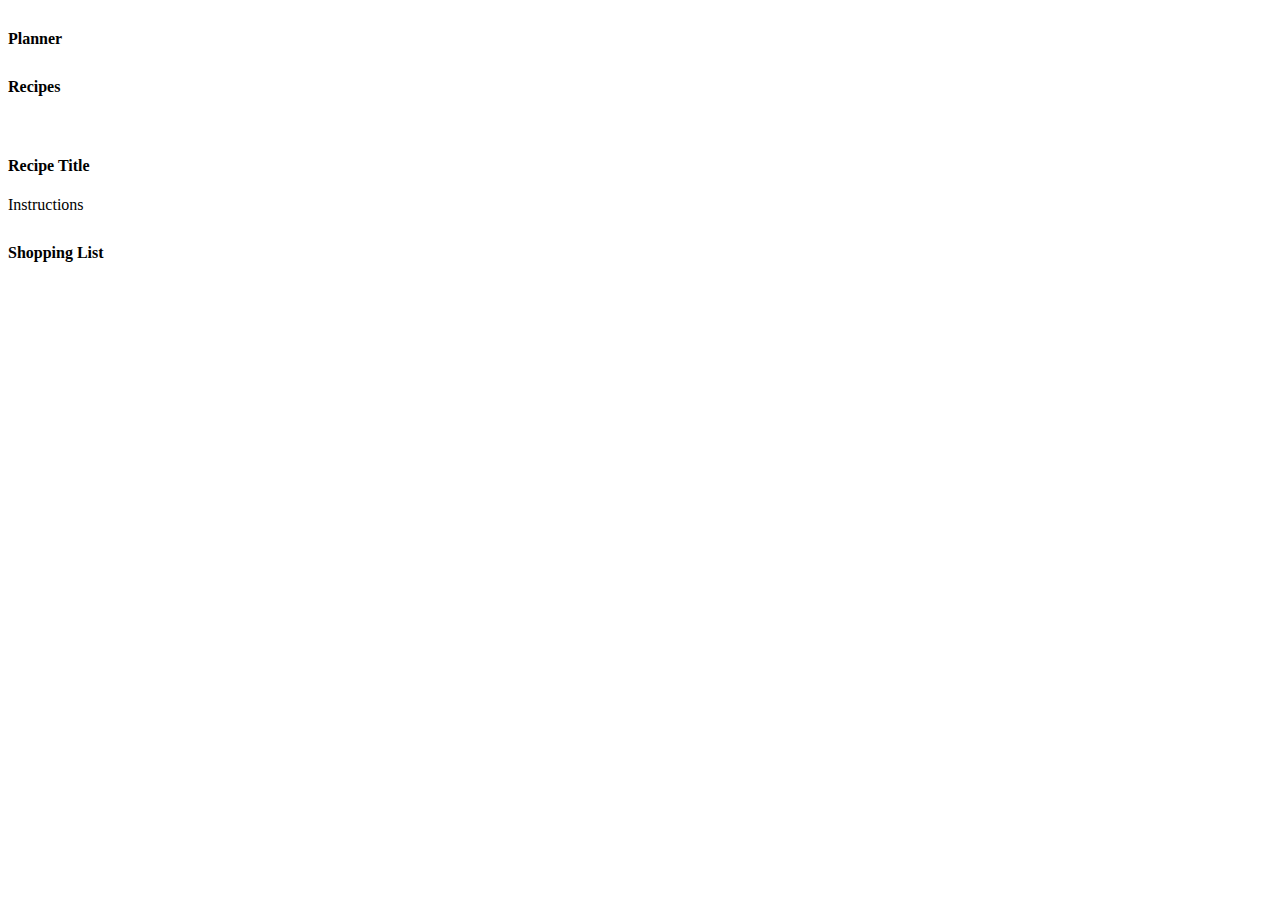
==== src/main/resources/templates/index.html @ ab843f36 "Link reference added from index page to meal planner page. Meal planner html initiated." ====
<!DOCTYPE html>
<html lang="en" xmlns="http://www.w3.org/1999/xhtml" xmlns:th="http://www.thymeleaf.org">
<head>
    <div th:replace="header.html :: copy"></div>
</head>

<body class="bg">
<!-- Background -->

<!-- Navigation -->
<div th:replace="navbar.html :: copy"></div>

<!-- Page Content -->
<div class="container" style="margin-top:30px">
    <!-- Page Heading -->
    <div  class="card">
        <div class="card-title">
            <h4 class="my-recipes">Planner <a class="my-recipes-link" href="/mealplan"><i class="fas fa-chevron-circle-right"></i></a></h4>
        </div>
    </div>

</div>
<!-- /.container -->

<!-- Page Content -->
<div class="container" style="margin-top:30px">
    <!-- Page Heading -->
    <div  class="card">
        <div class="card-title">
            <h4 class="my-recipes">Recipes <a class="my-recipes-link" href="/recipe"><i class="fas fa-chevron-circle-right"></i></a></h4>
        </div>
        <div class="card-body">
            <div class="row">
                <th:block th:each="recipe : ${recipes}">
                    <div class="col-lg-3 col-md-4 col-sm-6 portfolio-item">
                        <div class="card h-100">
                            <a href="#"><img class="card-img-top" th:attr="src=${recipe.getImage()}" ></a>
                            <div class="card-body">
                                <h4 class="card-title">
                                    <a th:href="@{'/recipe/' + ${recipe.getId()}}"  th:text = "${recipe.getTitle()}">Recipe Title</a>
                                </h4>
                                <p class="card-text" th:text="${recipe.getInstructions()}">Instructions</p>
                            </div>
                        </div>
                    </div>
                </th:block>
            </div>
        </div>
    </div>

</div>
<!-- /.container -->

<!-- Page Content -->
<div class="container" style="margin-top:30px">
    <!-- Page Heading -->
    <div  class="card">
        <div class="card-title">
            <h4 class="my-recipes">Shopping List<a class="my-recipes-link" href=""><i class="fas fa-chevron-circle-right"></i></a></h4>
        </div>
    </div>

</div>
<!-- /.container -->

<div th:replace="footer.html :: copy"></div>

<!-- Bootstrap core JavaScript -->
<script src="https://code.jquery.com/jquery-3.2.1.slim.min.js" integrity="sha384-KJ3o2DKtIkvYIK3UENzmM7KCkRr/rE9/Qpg6aAZGJwFDMVNA/GpGFF93hXpG5KkN" crossorigin="anonymous"></script>
<script src="https://cdnjs.cloudflare.com/ajax/libs/popper.js/1.12.9/umd/popper.min.js" integrity="sha384-ApNbgh9B+Y1QKtv3Rn7W3mgPxhU9K/ScQsAP7hUibX39j7fakFPskvXusvfa0b4Q" crossorigin="anonymous"></script>
<script src="https://maxcdn.bootstrapcdn.com/bootstrap/4.0.0/js/bootstrap.min.js" integrity="sha384-JZR6Spejh4U02d8jOt6vLEHfe/JQGiRRSQQxSfFWpi1MquVdAyjUar5+76PVCmYl" crossorigin="anonymous"></script>

</body>

</html>
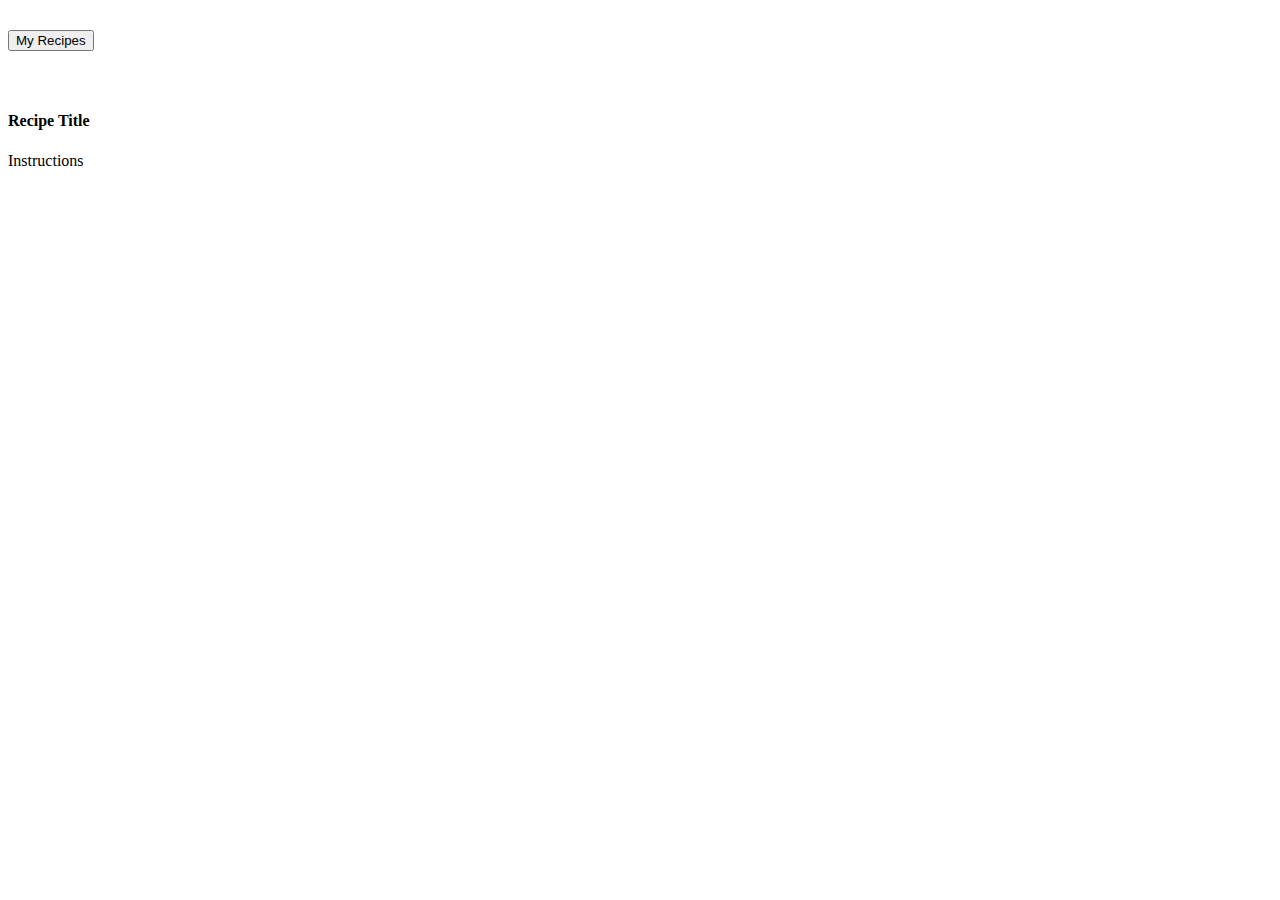
==== commit 77e7a7dd: "Collapse Recipe list view on index page." ====
--- a/src/main/resources/templates/index.html
+++ b/src/main/resources/templates/index.html
@@ -10,56 +10,45 @@
 <!-- Navigation -->
 <div th:replace="navbar.html :: copy"></div>
 
-<!-- Page Content -->
-<div class="container" style="margin-top:30px">
-    <!-- Page Heading -->
-    <div  class="card">
-        <div class="card-title">
-            <h4 class="my-recipes">Planner <a class="my-recipes-link" href="/mealplan"><i class="fas fa-chevron-circle-right"></i></a></h4>
-        </div>
-    </div>
-
-</div>
-<!-- /.container -->
 
 <!-- Page Content -->
 <div class="container" style="margin-top:30px">
-    <!-- Page Heading -->
-    <div  class="card">
-        <div class="card-title">
-            <h4 class="my-recipes">Recipes <a class="my-recipes-link" href="/recipe"><i class="fas fa-chevron-circle-right"></i></a></h4>
-        </div>
-        <div class="card-body">
-            <div class="row">
-                <th:block th:each="recipe : ${recipes}">
-                    <div class="col-lg-3 col-md-4 col-sm-6 portfolio-item">
-                        <div class="card h-100">
-                            <a href="#"><img class="card-img-top" th:attr="src=${recipe.getImage()}" ></a>
-                            <div class="card-body">
-                                <h4 class="card-title">
-                                    <a th:href="@{'/recipe/' + ${recipe.getId()}}"  th:text = "${recipe.getTitle()}">Recipe Title</a>
-                                </h4>
-                                <p class="card-text" th:text="${recipe.getInstructions()}">Instructions</p>
+
+    <div id="accordion">
+        <div class="card">
+            <div class="card-header" id="headingOne">
+                <h5 class="mb-0">
+                    <button class="btn btn-link" data-toggle="collapse" data-target="#collapseOne" aria-expanded="false" aria-controls="collapseOne" >
+                        My Recipes <a href="/recipemanager"><i class="fas fa-chevron-circle-right"></i></a>
+                    </button>
+                </h5>
+            </div>
+
+            <div id="collapseOne" class="collapse show" aria-labelledby="headingOne" data-parent="#accordion">
+                <div class="card-body">
+                    <div class="row">
+                        <th:block th:each="recipe : ${recipes}">
+                            <div class="col-lg-3 col-md-4 col-sm-6 portfolio-item">
+                                <div class="card h-100">
+                                    <a href="#"><img class="card-img-top" th:attr="src=${recipe.getImage()}" ></a>
+                                    <div class="card-body">
+                                        <h4 class="card-title">
+                                            <a th:href="@{'/recipe/' + ${recipe.getId()}}"  th:text = "${recipe.getTitle()}">Recipe Title</a>
+                                        </h4>
+                                        <p class="card-text" th:text="${recipe.getInstructions()}">Instructions</p>
+                                    </div>
+                                </div>
                             </div>
-                        </div>
+                        </th:block>
                     </div>
-                </th:block>
+                </div>
             </div>
         </div>
+
     </div>
 
-</div>
-<!-- /.container -->
-
-<!-- Page Content -->
-<div class="container" style="margin-top:30px">
     <!-- Page Heading -->
-    <div  class="card">
-        <div class="card-title">
-            <h4 class="my-recipes">Shopping List<a class="my-recipes-link" href=""><i class="fas fa-chevron-circle-right"></i></a></h4>
-        </div>
-    </div>
-
+    
 </div>
 <!-- /.container -->
 
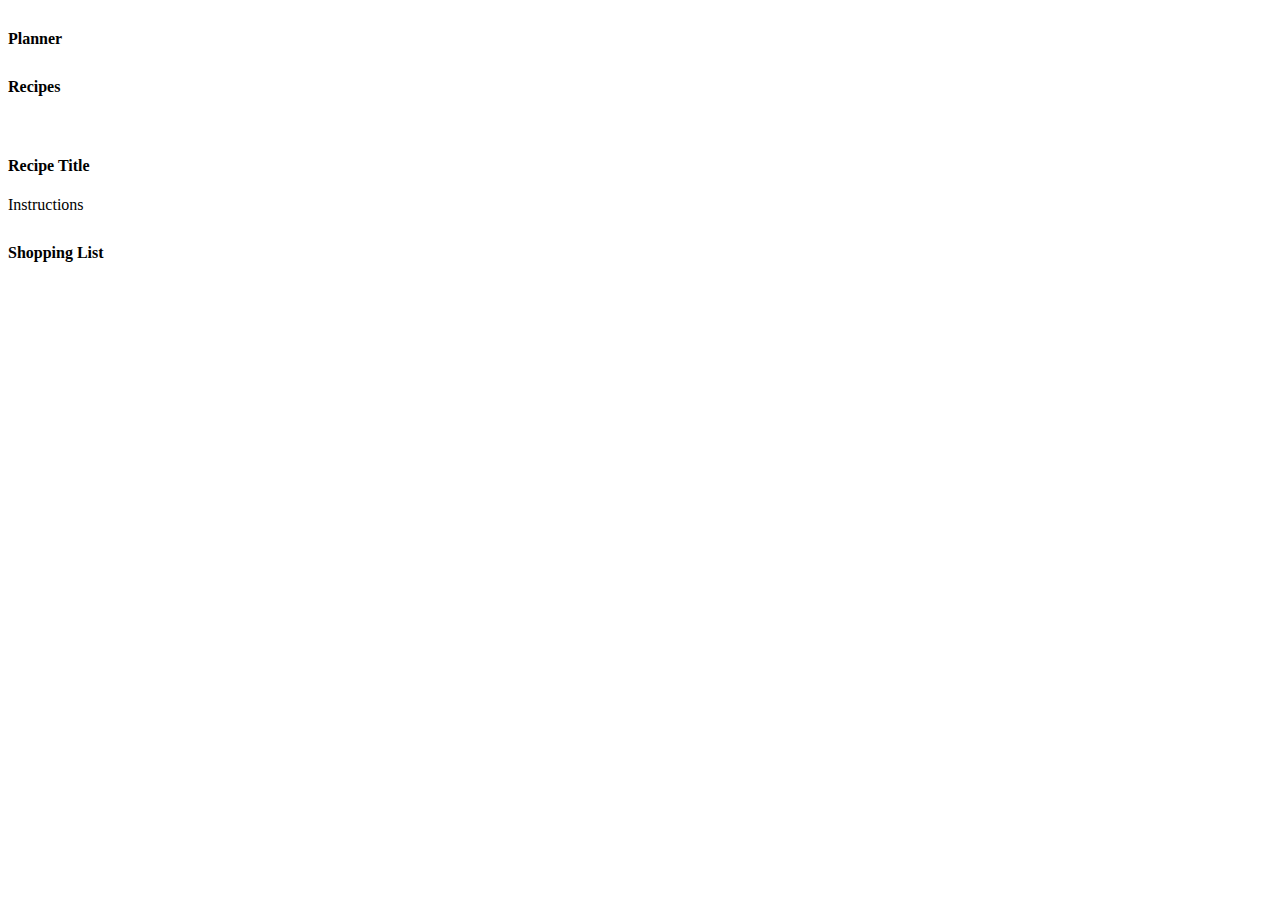
==== commit fff78192: "Merge pull request #13 from martaJesztak/feature/meal_plan" ====
--- a/src/main/resources/templates/index.html
+++ b/src/main/resources/templates/index.html
@@ -10,45 +10,56 @@
 <!-- Navigation -->
 <div th:replace="navbar.html :: copy"></div>
 
+<!-- Page Content -->
+<div class="container" style="margin-top:30px">
+    <!-- Page Heading -->
+    <div  class="card">
+        <div class="card-title">
+            <h4 class="my-recipes">Planner <a class="my-recipes-link" href="/mealplan"><i class="fas fa-chevron-circle-right"></i></a></h4>
+        </div>
+    </div>
+
+</div>
+<!-- /.container -->
 
 <!-- Page Content -->
 <div class="container" style="margin-top:30px">
-
-    <div id="accordion">
-        <div class="card">
-            <div class="card-header" id="headingOne">
-                <h5 class="mb-0">
-                    <button class="btn btn-link" data-toggle="collapse" data-target="#collapseOne" aria-expanded="false" aria-controls="collapseOne" >
-                        My Recipes <a href="/recipemanager"><i class="fas fa-chevron-circle-right"></i></a>
-                    </button>
-                </h5>
-            </div>
-
-            <div id="collapseOne" class="collapse show" aria-labelledby="headingOne" data-parent="#accordion">
-                <div class="card-body">
-                    <div class="row">
-                        <th:block th:each="recipe : ${recipes}">
-                            <div class="col-lg-3 col-md-4 col-sm-6 portfolio-item">
-                                <div class="card h-100">
-                                    <a href="#"><img class="card-img-top" th:attr="src=${recipe.getImage()}" ></a>
-                                    <div class="card-body">
-                                        <h4 class="card-title">
-                                            <a th:href="@{'/recipe/' + ${recipe.getId()}}"  th:text = "${recipe.getTitle()}">Recipe Title</a>
-                                        </h4>
-                                        <p class="card-text" th:text="${recipe.getInstructions()}">Instructions</p>
-                                    </div>
-                                </div>
+    <!-- Page Heading -->
+    <div  class="card">
+        <div class="card-title">
+            <h4 class="my-recipes">Recipes <a class="my-recipes-link" href="/recipe"><i class="fas fa-chevron-circle-right"></i></a></h4>
+        </div>
+        <div class="card-body">
+            <div class="row">
+                <th:block th:each="recipe : ${recipes}">
+                    <div class="col-lg-3 col-md-4 col-sm-6 portfolio-item">
+                        <div class="card h-100">
+                            <a href="#"><img class="card-img-top" th:attr="src=${recipe.getImage()}" ></a>
+                            <div class="card-body">
+                                <h4 class="card-title">
+                                    <a th:href="@{'/recipe/' + ${recipe.getId()}}"  th:text = "${recipe.getTitle()}">Recipe Title</a>
+                                </h4>
+                                <p class="card-text" th:text="${recipe.getInstructions()}">Instructions</p>
                             </div>
-                        </th:block>
+                        </div>
                     </div>
-                </div>
+                </th:block>
             </div>
         </div>
-
     </div>
 
+</div>
+<!-- /.container -->
+
+<!-- Page Content -->
+<div class="container" style="margin-top:30px">
     <!-- Page Heading -->
-    
+    <div  class="card">
+        <div class="card-title">
+            <h4 class="my-recipes">Shopping List<a class="my-recipes-link" href=""><i class="fas fa-chevron-circle-right"></i></a></h4>
+        </div>
+    </div>
+
 </div>
 <!-- /.container -->
 
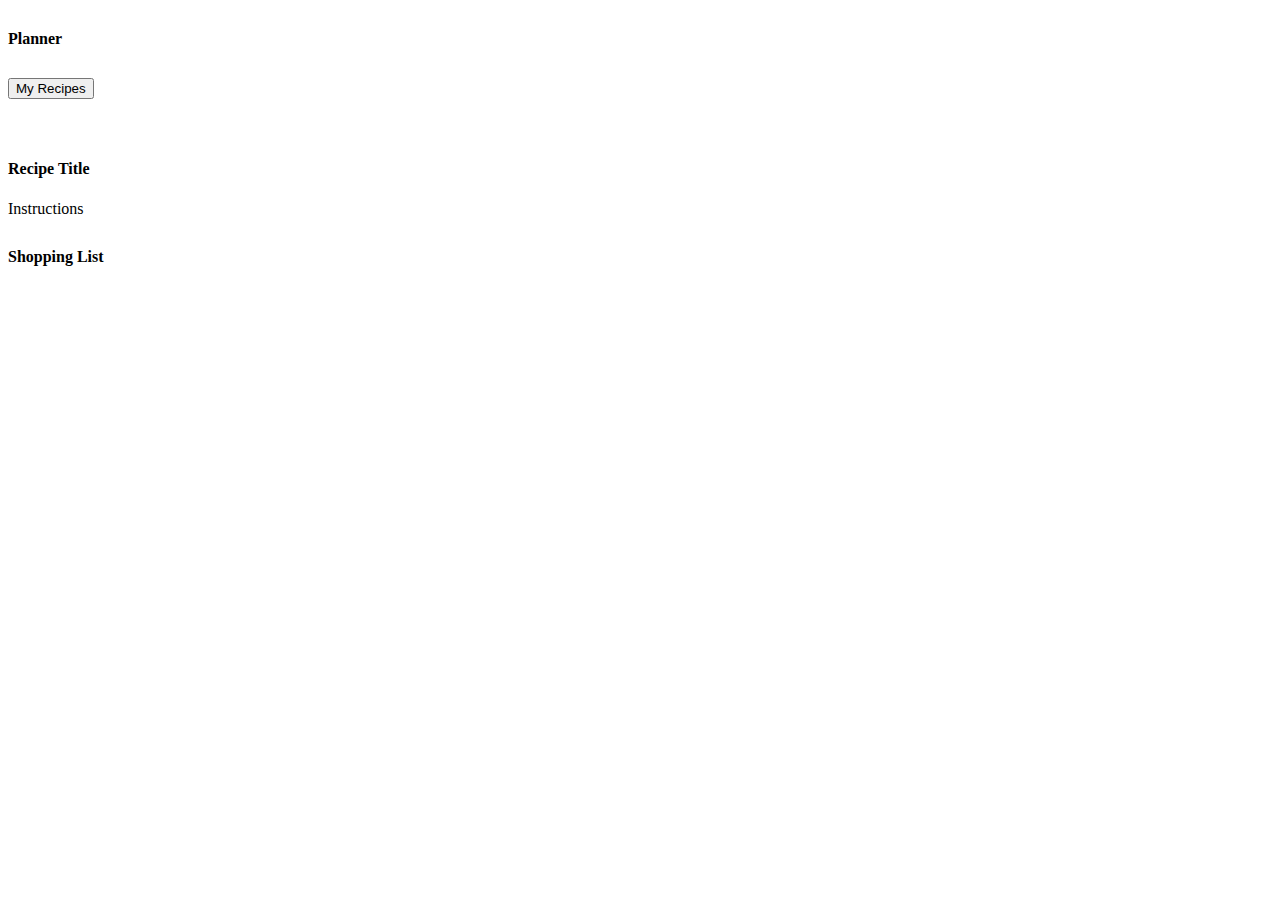
==== commit c4e336fc: "Merge branch 'development' of https://github.com/martaJesztak/meal-planner into feature/list_recipes" ====
--- a/src/main/resources/templates/index.html
+++ b/src/main/resources/templates/index.html
@@ -5,9 +5,7 @@
 </head>
 
 <body class="bg">
-<!-- Background -->
 
-<!-- Navigation -->
 <div th:replace="navbar.html :: copy"></div>
 
 <!-- Page Content -->
@@ -22,28 +20,37 @@
 </div>
 <!-- /.container -->
 
-<!-- Page Content -->
+
 <div class="container" style="margin-top:30px">
-    <!-- Page Heading -->
-    <div  class="card">
-        <div class="card-title">
-            <h4 class="my-recipes">Recipes <a class="my-recipes-link" href="/recipe"><i class="fas fa-chevron-circle-right"></i></a></h4>
-        </div>
-        <div class="card-body">
-            <div class="row">
-                <th:block th:each="recipe : ${recipes}">
-                    <div class="col-lg-3 col-md-4 col-sm-6 portfolio-item">
-                        <div class="card h-100">
-                            <a href="#"><img class="card-img-top" th:attr="src=${recipe.getImage()}" ></a>
-                            <div class="card-body">
-                                <h4 class="card-title">
-                                    <a th:href="@{'/recipe/' + ${recipe.getId()}}"  th:text = "${recipe.getTitle()}">Recipe Title</a>
-                                </h4>
-                                <p class="card-text" th:text="${recipe.getInstructions()}">Instructions</p>
+
+    <div id="accordion">
+        <div class="card">
+            <div class="card-header" id="headingOne">
+                <h5 class="mb-0">
+                    <button class="btn btn-link" data-toggle="collapse" data-target="#collapseOne" aria-expanded="false" aria-controls="collapseOne" >
+                        My Recipes <a href="/recipemanager"><i class="fas fa-chevron-circle-right"></i></a>
+                    </button>
+                </h5>
+            </div>
+
+            <div id="collapseOne" class="collapse show" aria-labelledby="headingOne" data-parent="#accordion">
+                <div class="card-body">
+                    <div class="row">
+                        <th:block th:each="recipe : ${recipes}">
+                            <div class="col-lg-3 col-md-4 col-sm-6 portfolio-item">
+                                <div class="card h-100">
+                                    <a href="#"><img class="card-img-top" th:attr="src=${recipe.getImage()}" ></a>
+                                    <div class="card-body">
+                                        <h4 class="card-title">
+                                            <a th:href="@{'/recipe/' + ${recipe.getId()}}"  th:text = "${recipe.getTitle()}">Recipe Title</a>
+                                        </h4>
+                                        <p class="card-text" th:text="${recipe.getInstructions()}">Instructions</p>
+                                    </div>
+                                </div>
                             </div>
-                        </div>
+                        </th:block>
                     </div>
-                </th:block>
+                </div>
             </div>
         </div>
     </div>
@@ -61,7 +68,7 @@
     </div>
 
 </div>
-<!-- /.container -->
+
 
 <div th:replace="footer.html :: copy"></div>
 
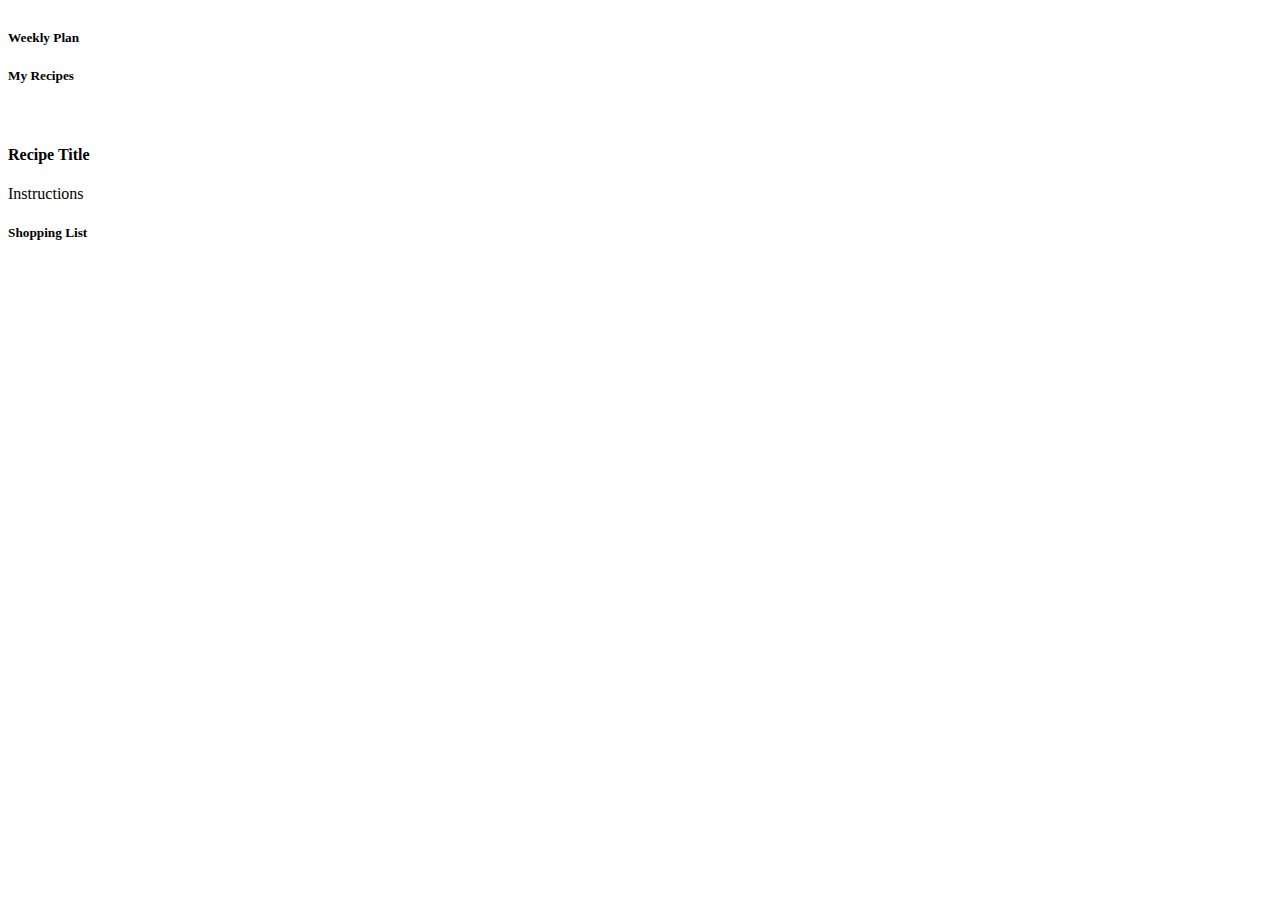
==== commit 3b667517: "Merge branch 'development' of https://github.com/martaJesztak/meal-planner into feature/list_recipes" ====
--- a/src/main/resources/templates/index.html
+++ b/src/main/resources/templates/index.html
@@ -8,32 +8,29 @@
 
 <div th:replace="navbar.html :: copy"></div>
 
-<!-- Page Content -->
-<div class="container" style="margin-top:30px">
-    <!-- Page Heading -->
-    <div  class="card">
-        <div class="card-title">
-            <h4 class="my-recipes">Planner <a class="my-recipes-link" href="/mealplan"><i class="fas fa-chevron-circle-right"></i></a></h4>
-        </div>
-    </div>
-
-</div>
-<!-- /.container -->
-
 
 <div class="container" style="margin-top:30px">
 
     <div id="accordion">
-        <div class="card">
+        <div  class="card">
             <div class="card-header" id="headingOne">
                 <h5 class="mb-0">
-                    <button class="btn btn-link" data-toggle="collapse" data-target="#collapseOne" aria-expanded="false" aria-controls="collapseOne" >
-                        My Recipes <a href="/recipemanager"><i class="fas fa-chevron-circle-right"></i></a>
-                    </button>
+                    <a class="my-recipes-link" data-toggle="collapse" data-target="#collapseOne" aria-expanded="false" aria-controls="collapseOne" >
+                        Weekly Plan<a class="my-recipes-link" href="/mealplan"><i class="fas fa-chevron-circle-right"></i></a>
+                    </a>
+                </h5>
+            </div>
+        </div>
+        <div class="card">
+            <div class="card-header" id="headingTwo">
+                <h5 class="mb-0">
+                    <a class="my-recipes-link" data-toggle="collapse" data-target="#collapseTwo" aria-expanded="false" aria-controls="collapseTwo" >
+                        My Recipes <a class="my-recipes-link" href="/recipemanager"><i class="fas fa-chevron-circle-right"></i></a>
+                    </a>
                 </h5>
             </div>
 
-            <div id="collapseOne" class="collapse show" aria-labelledby="headingOne" data-parent="#accordion">
+            <div id="collapseOne" class="collapse show" aria-labelledby="headingTwo" data-parent="#accordion">
                 <div class="card-body">
                     <div class="row">
                         <th:block th:each="recipe : ${recipes}">
@@ -52,22 +49,18 @@
                     </div>
                 </div>
             </div>
+            <div class="card-header" id="headingThree">
+                <h5 class="mb-0">
+                    <a class="my-recipes-link" data-toggle="collapse" data-target="#collapseThree" aria-expanded="false" aria-controls="collapseThree" >
+                        Shopping List<a class="my-recipes-link" href="/recipemanager"><i class="fas fa-chevron-circle-right"></i></a>
+                    </a>
+                </h5>
+            </div>
         </div>
     </div>
 
 </div>
 <!-- /.container -->
-
-<!-- Page Content -->
-<div class="container" style="margin-top:30px">
-    <!-- Page Heading -->
-    <div  class="card">
-        <div class="card-title">
-            <h4 class="my-recipes">Shopping List<a class="my-recipes-link" href=""><i class="fas fa-chevron-circle-right"></i></a></h4>
-        </div>
-    </div>
-
-</div>
 
 
 <div th:replace="footer.html :: copy"></div>
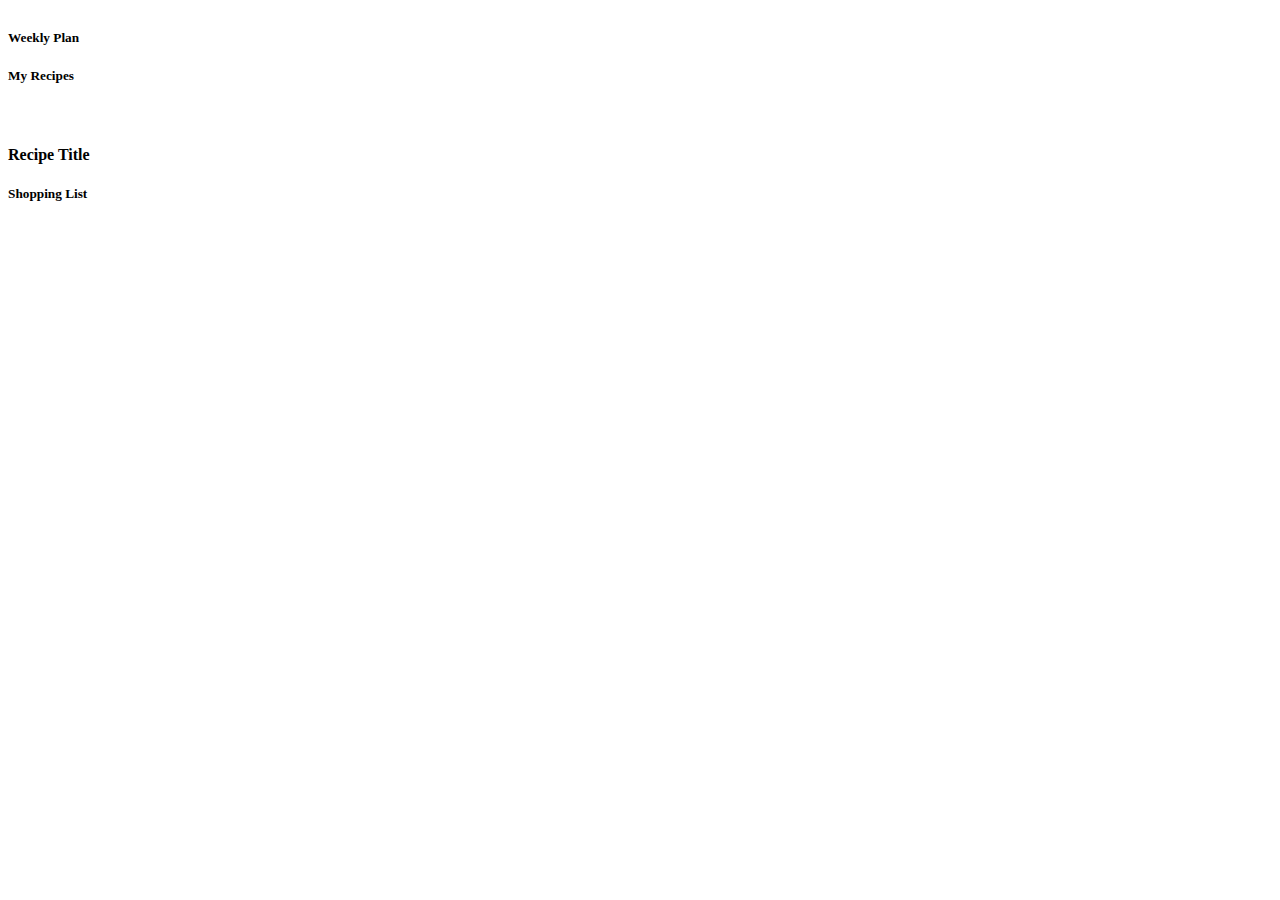
==== commit 7d9ecdeb: "Merge branch 'development' of https://github.com/martaJesztak/meal-planner into feature/list_recipes" ====
--- a/src/main/resources/templates/index.html
+++ b/src/main/resources/templates/index.html
@@ -16,7 +16,7 @@
             <div class="card-header" id="headingOne">
                 <h5 class="mb-0">
                     <a class="my-recipes-link" data-toggle="collapse" data-target="#collapseOne" aria-expanded="false" aria-controls="collapseOne" >
-                        Weekly Plan<a class="my-recipes-link" href="/mealplan"><i class="fas fa-chevron-circle-right"></i></a>
+                        Weekly Plan <a class="my-recipes-link" href="/mealplan"><i class="fas fa-chevron-circle-right"></i></a>
                     </a>
                 </h5>
             </div>
@@ -30,7 +30,7 @@
                 </h5>
             </div>
 
-            <div id="collapseOne" class="collapse show" aria-labelledby="headingTwo" data-parent="#accordion">
+            <div id="collapseTwo" class="collapse show" aria-labelledby="headingTwo" data-parent="#accordion">
                 <div class="card-body">
                     <div class="row">
                         <th:block th:each="recipe : ${recipes}">
@@ -41,7 +41,6 @@
                                         <h4 class="card-title">
                                             <a th:href="@{'/recipe/' + ${recipe.getId()}}"  th:text = "${recipe.getTitle()}">Recipe Title</a>
                                         </h4>
-                                        <p class="card-text" th:text="${recipe.getInstructions()}">Instructions</p>
                                     </div>
                                 </div>
                             </div>
@@ -52,7 +51,7 @@
             <div class="card-header" id="headingThree">
                 <h5 class="mb-0">
                     <a class="my-recipes-link" data-toggle="collapse" data-target="#collapseThree" aria-expanded="false" aria-controls="collapseThree" >
-                        Shopping List<a class="my-recipes-link" href="/recipemanager"><i class="fas fa-chevron-circle-right"></i></a>
+                        Shopping List <a class="my-recipes-link" href="/recipemanager"><i class="fas fa-chevron-circle-right"></i></a>
                     </a>
                 </h5>
             </div>
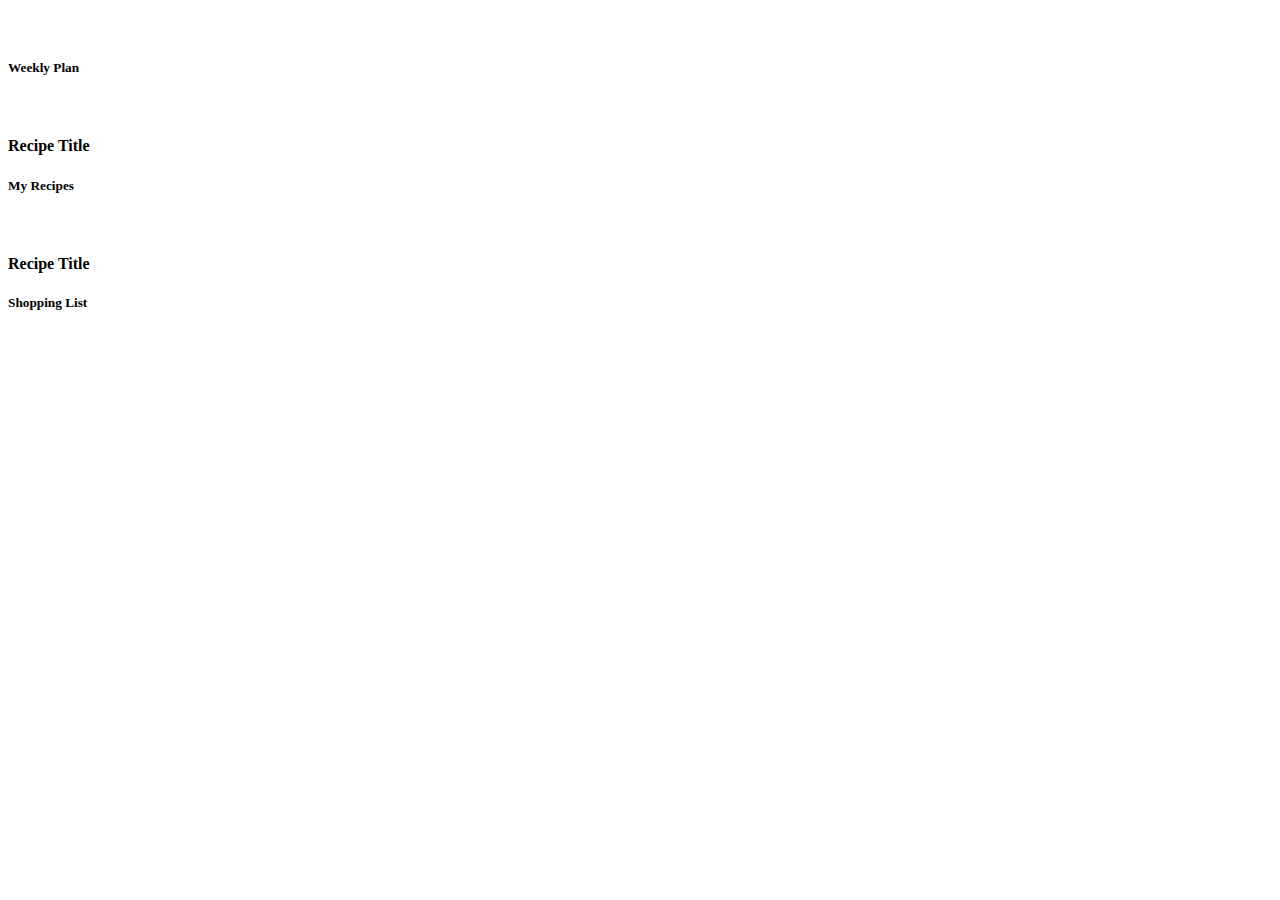
==== commit 3a7e3cc3: "Frontend refactoring." ====
--- a/src/main/resources/templates/index.html
+++ b/src/main/resources/templates/index.html
@@ -9,7 +9,7 @@
 <div th:replace="navbar.html :: copy"></div>
 
 
-<div class="container" style="margin-top:30px">
+<div class="container" style="margin-top:60px">
 
     <div id="accordion">
         <div  class="card">
@@ -19,6 +19,24 @@
                         Weekly Plan <a class="my-recipes-link" href="/mealplan"><i class="fas fa-chevron-circle-right"></i></a>
                     </a>
                 </h5>
+            </div>
+        </div>
+        <div id="collapseOne" class="collapse show" aria-labelledby="headingOne" data-parent="#accordion">
+            <div class="card-body">
+                <div class="row">
+                    <th:block >
+                        <div class="col-lg-3 col-md-4 col-sm-6 portfolio-item">
+                            <div class="card h-100">
+                                <a href="#"><img class="card-img-top"  ></a>
+                                <div class="card-body">
+                                    <h4 class="card-title">
+                                        <a >Recipe Title</a>
+                                    </h4>
+                                </div>
+                            </div>
+                        </div>
+                    </th:block>
+                </div>
             </div>
         </div>
         <div class="card">
